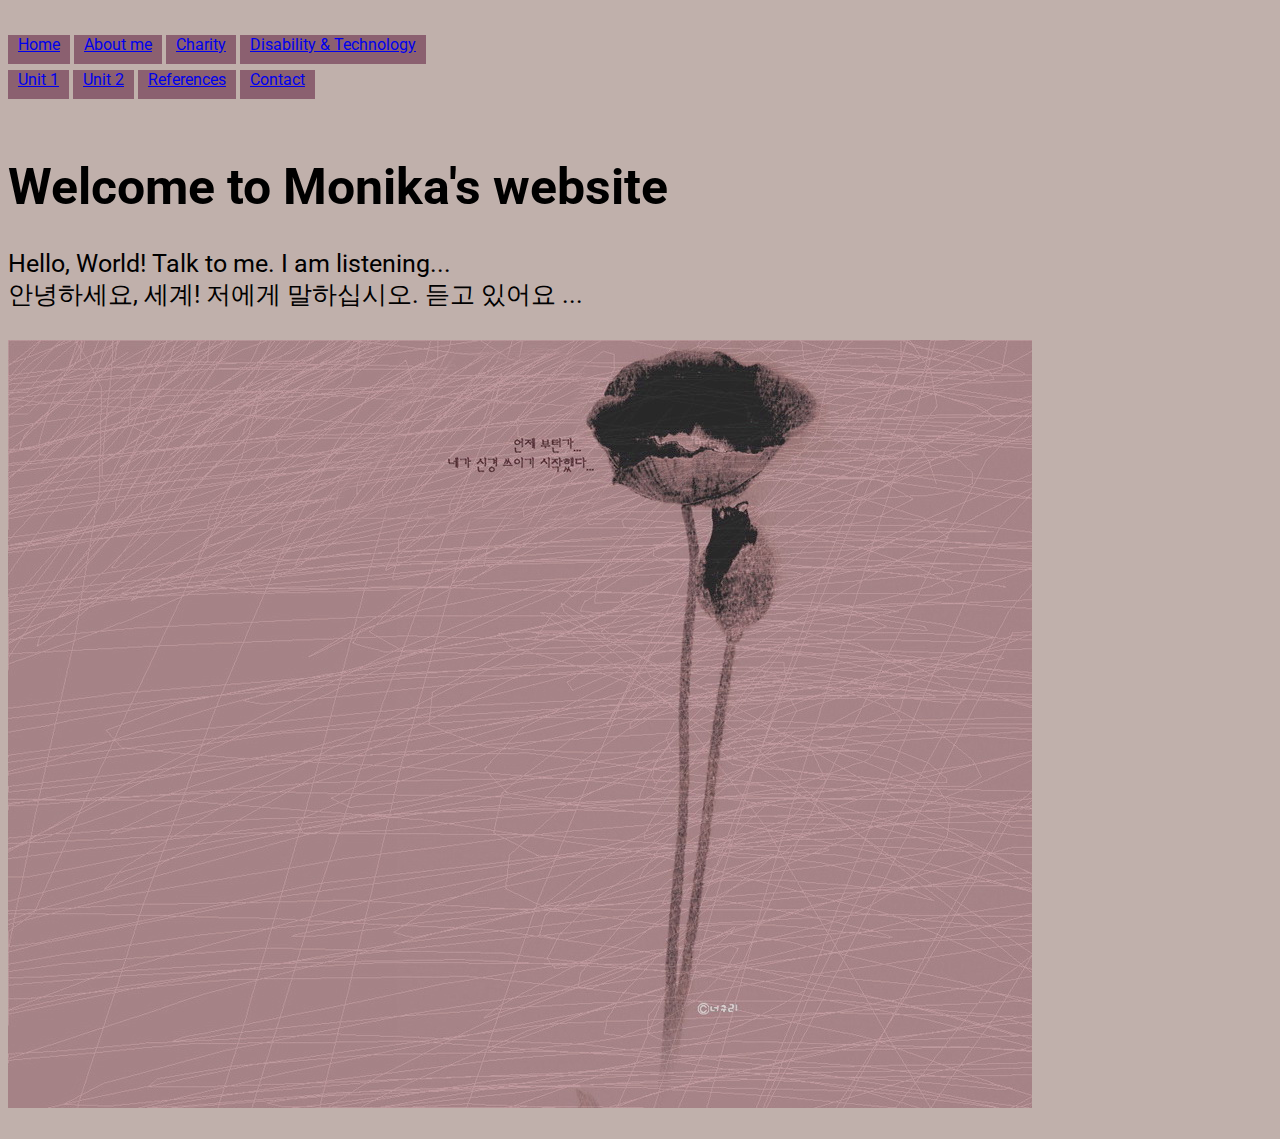
==== index.html @ e05ba323 "Updated index" ====
<!DOCTYPE html>
<html lang="en">
<head>
    <meta charset="UTF-8">
    <link rel="stylesheet" type="text/css" href="main.css">
    <title>Monika's website</title>
</head>
<body class="body1">
    <div>
        <p>
            <br>
            <a class="box" href="index.html">Home</a>
            <a class="box" href="AboutMe.html">About me</a>
            <a class="box" href="CharityDPRK.html">Charity</a>
            <a class="box" href="DisabilityTech.html">Disability & Technology</a>
        </p>
        <p>
            <a class="box" href="Unit1.html">Unit 1</a>
            <a class="box" href="Unit2.html">Unit 2</a>
            <a class="box" href="References.html">References</a>
            <a class="box" href="Contact.html">Contact</a>
        </p>
    </div>
<br>
<div>
    <h1 ID="WelcomeMessage">Welcome to Monika's website</h1>
    <p class="fontindex">Hello, World! Talk to me. I am listening... 
        <br>
       안녕하세요, 세계! 저에게 말하십시오. 듣고 있어요 ...
        <br>
        <br>
     <img src="images/Welcome.jpg" alt="Welcome">
     <br>   
    </p>
</div>

</body>
---- main.css ----
@import url(https://fonts.googleapis.com/css2?family=Roboto&display=swap);

* {font-family: 'Roboto', sans-serif;
}

.body1 {background-color: rgb(192, 176, 171);
}

.body2 {background-image: url("images/Welcome.jpg");    
}

.box {box-sizing: border-box ;
    background-color: rgb(139, 96, 112);
    padding: 0px 10px 10px 10px;
    border-style:none;
}

#WelcomeMessage{
color: black;
font-weight: 100px;
font-style: initial;
font-size: 50px;
}

.fontindex{
    color: black;
    font-weight: 200px;
    font-size: 25px;
}

.fontUnit{
    color: black;
    font-weight: 50px;
    font-size: 40px;
}

.fonth2{
    color: black;
    font-weight: 40px;
    font-size: 30px;
}

.fonth3{
    color: black;
    font-weight: 50px;
    font-size: 20px;
}

.fontpara{
    color: black;
    font-size: 16px;
}

.center{
    text-align: center;
}
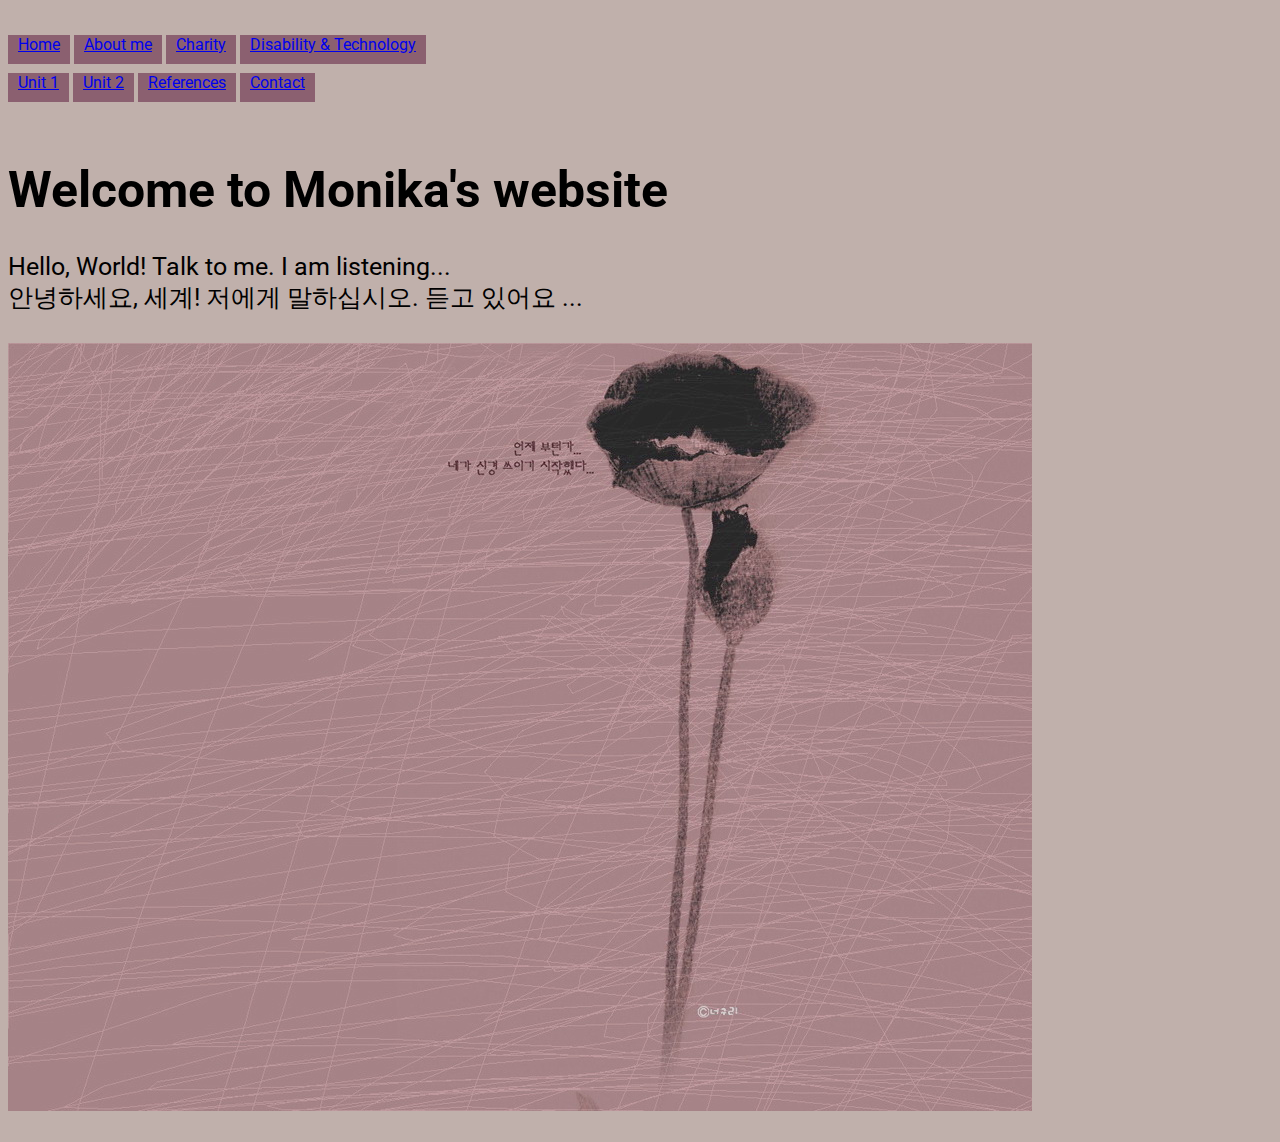
==== commit 245c6b26: "Updated top tabs position" ====
--- a/index.html
+++ b/index.html
@@ -13,8 +13,8 @@
             <a class="box" href="AboutMe.html">About me</a>
             <a class="box" href="CharityDPRK.html">Charity</a>
             <a class="box" href="DisabilityTech.html">Disability & Technology</a>
-        </p>
-        <p>
+        <br>
+        <br>
             <a class="box" href="Unit1.html">Unit 1</a>
             <a class="box" href="Unit2.html">Unit 2</a>
             <a class="box" href="References.html">References</a>
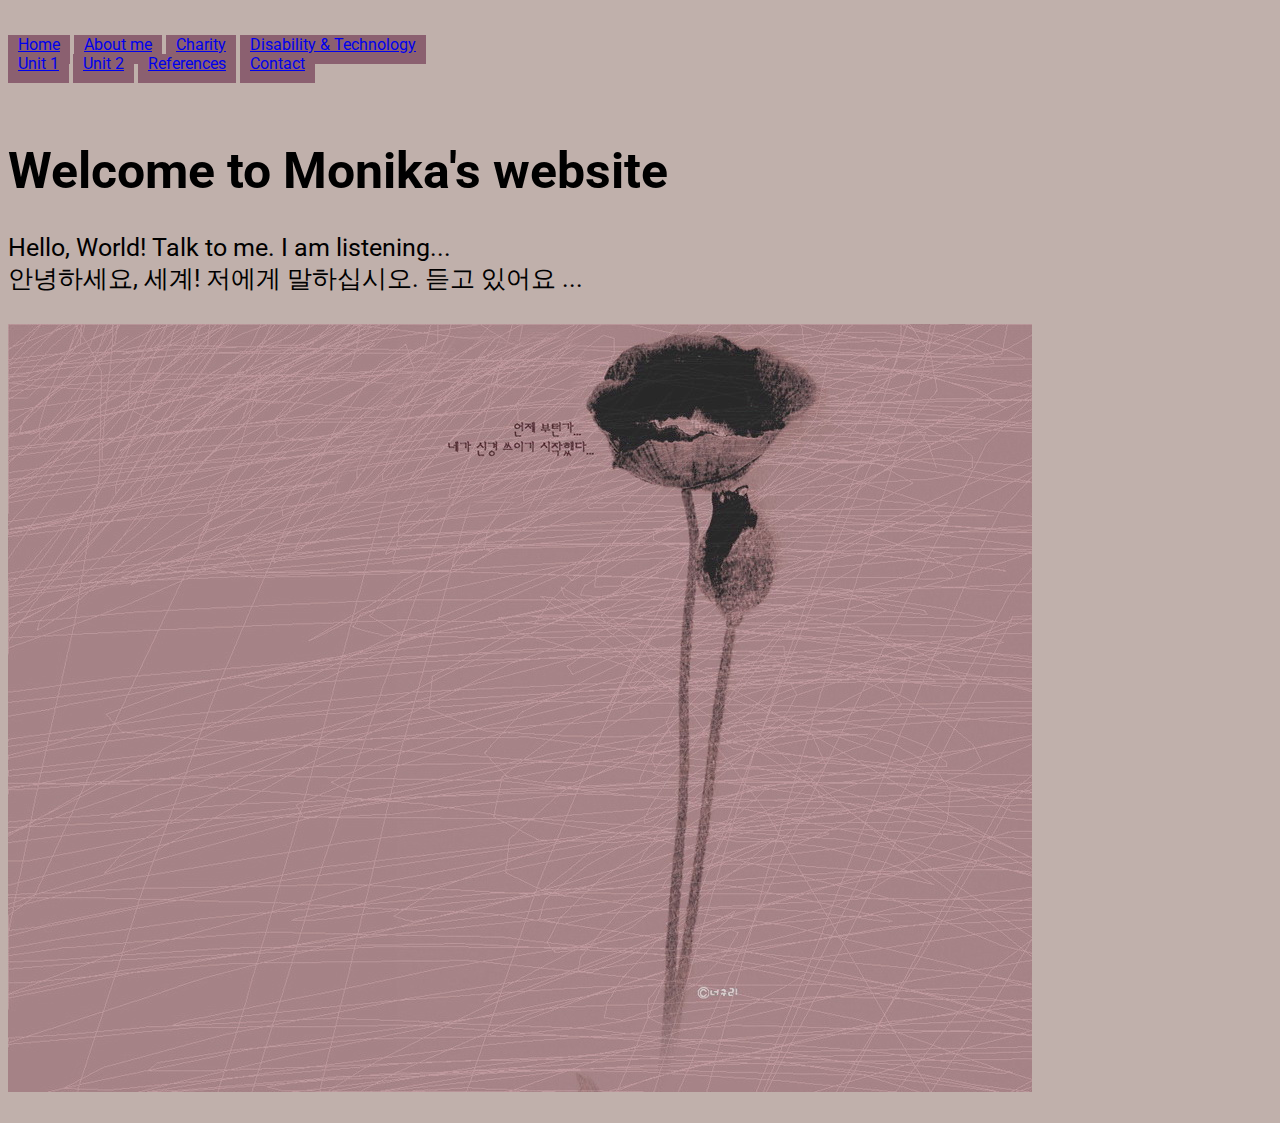
==== commit 099c6510: "Update of the top tabs" ====
--- a/index.html
+++ b/index.html
@@ -13,7 +13,6 @@
             <a class="box" href="AboutMe.html">About me</a>
             <a class="box" href="CharityDPRK.html">Charity</a>
             <a class="box" href="DisabilityTech.html">Disability & Technology</a>
-        <br>
         <br>
             <a class="box" href="Unit1.html">Unit 1</a>
             <a class="box" href="Unit2.html">Unit 2</a>
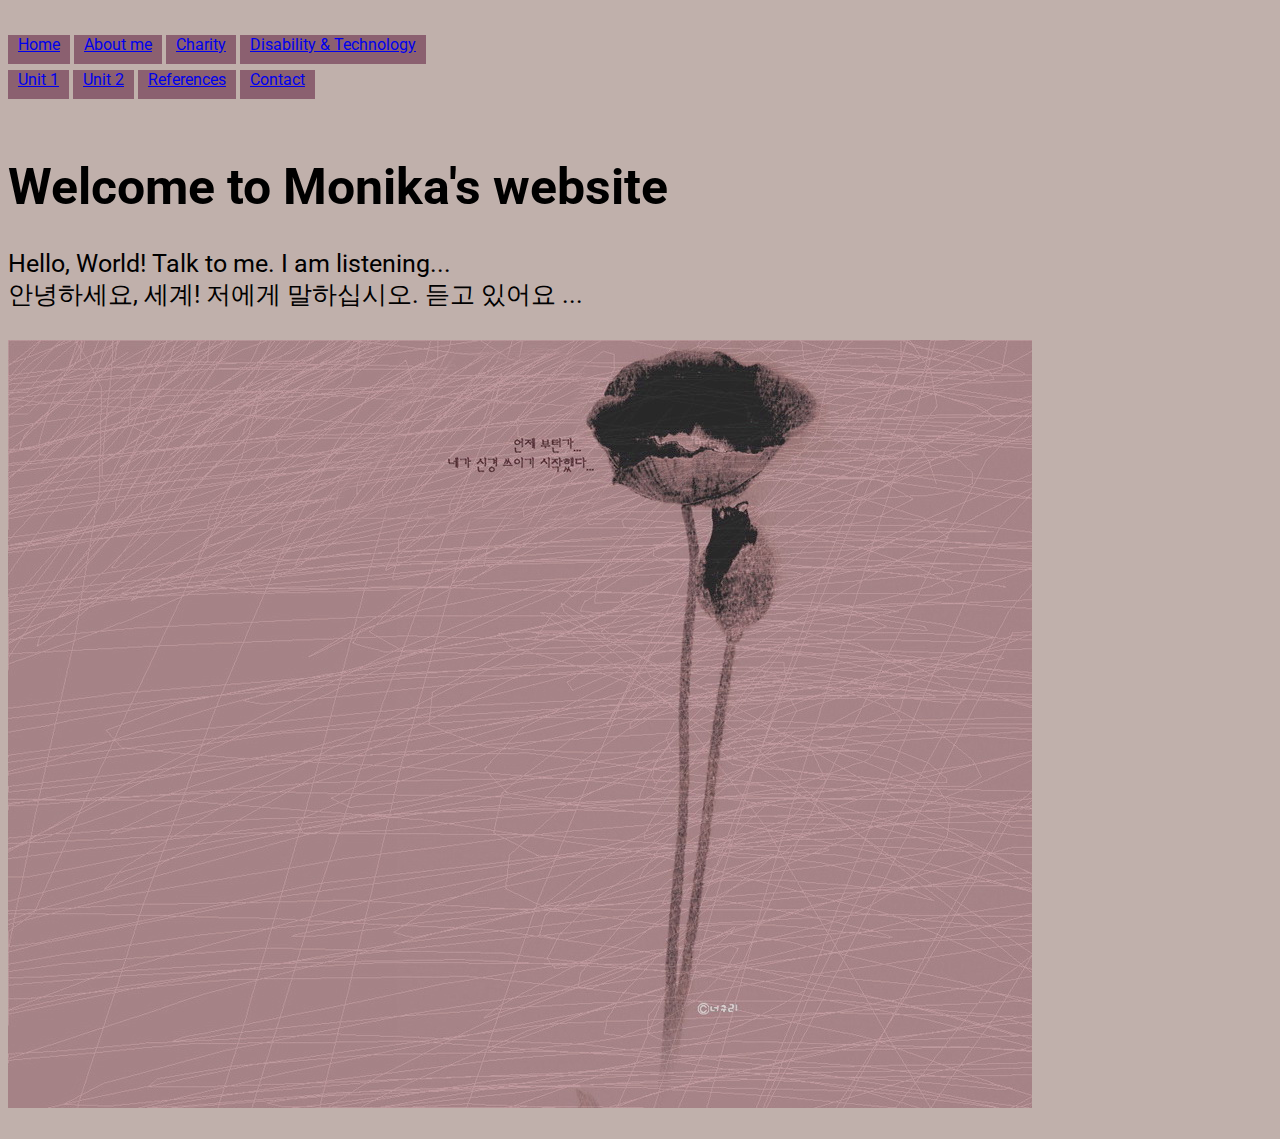
==== commit b8753847: "Spacing between top tabs" ====
--- a/index.html
+++ b/index.html
@@ -13,7 +13,8 @@
             <a class="box" href="AboutMe.html">About me</a>
             <a class="box" href="CharityDPRK.html">Charity</a>
             <a class="box" href="DisabilityTech.html">Disability & Technology</a>
-        <br>
+        </p>
+        <p>
             <a class="box" href="Unit1.html">Unit 1</a>
             <a class="box" href="Unit2.html">Unit 2</a>
             <a class="box" href="References.html">References</a>
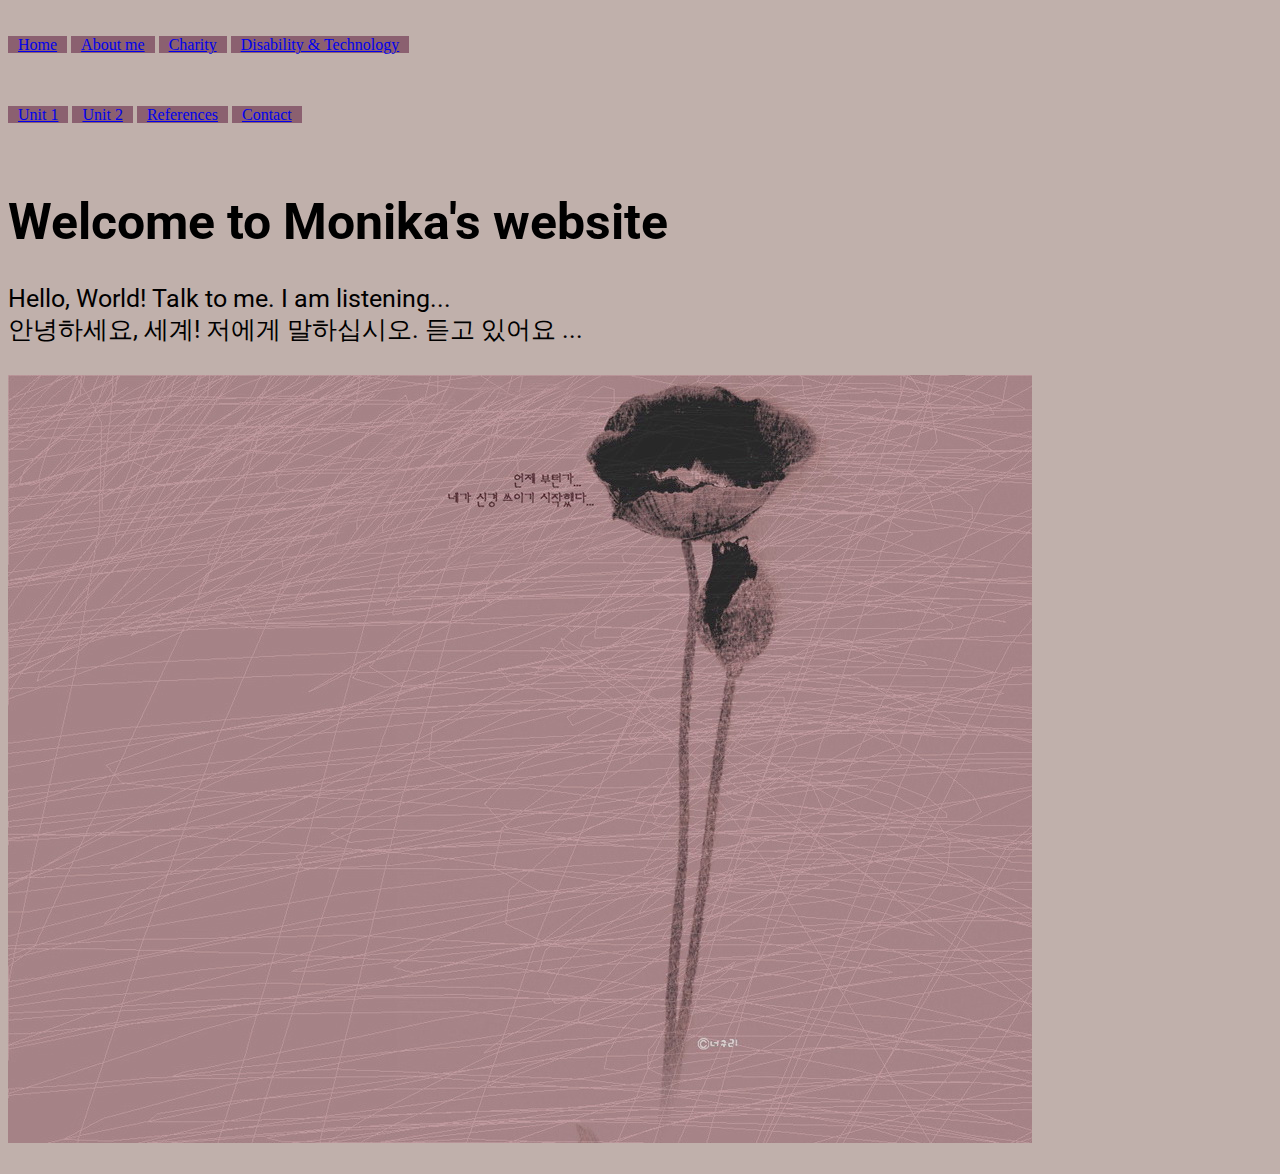
==== commit aae2a08d: "Flex-box & top tabs gap on 1st page" ====
--- a/index.html
+++ b/index.html
@@ -14,6 +14,7 @@
             <a class="box" href="CharityDPRK.html">Charity</a>
             <a class="box" href="DisabilityTech.html">Disability & Technology</a>
         </p>
+        <br>
         <p>
             <a class="box" href="Unit1.html">Unit 1</a>
             <a class="box" href="Unit2.html">Unit 2</a>
--- a/main.css
+++ b/main.css
@@ -9,10 +9,29 @@
 .body2 {background-image: url("images/Welcome.jpg");    
 }
 
+/* Flex-box */
+.container{
+    display:flex;
+    min-height:100vh;
+    flex-direction:row;
+    flex-wrap: nowrap;
+    display: flex;
+}
+.boxflex{
+    color: rgb(192, 176, 171);
+    font-size: 100px;
+    font-family:  black;
+    text-align: left;
+    padding: 15px;
+    width: 400px;
+}
+
 .box {box-sizing: border-box ;
     background-color: rgb(139, 96, 112);
-    padding: 0px 10px 10px 10px;
+    font-family:  black;
+    padding: 0px 10px 0px 10px;
     border-style:none;
+    
 }
 
 #WelcomeMessage{
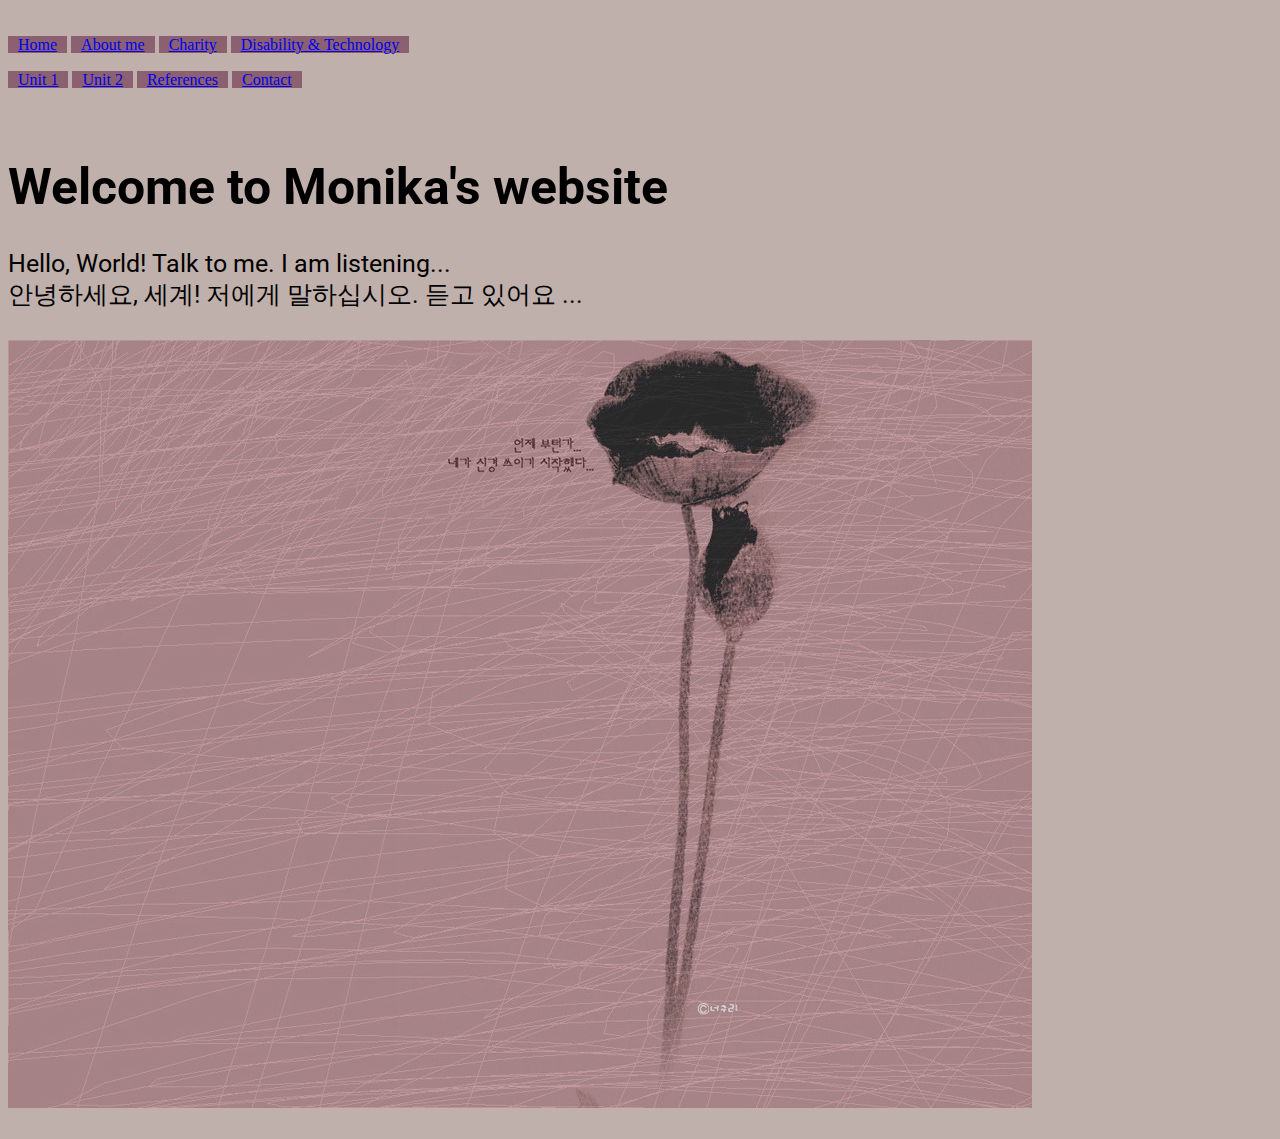
==== commit b62d507c: "Add files via upload" ====
--- a/index.html
+++ b/index.html
@@ -14,7 +14,6 @@
             <a class="box" href="CharityDPRK.html">Charity</a>
             <a class="box" href="DisabilityTech.html">Disability & Technology</a>
         </p>
-        <br>
         <p>
             <a class="box" href="Unit1.html">Unit 1</a>
             <a class="box" href="Unit2.html">Unit 2</a>
--- a/main.css
+++ b/main.css
@@ -14,7 +14,7 @@
     display:flex;
     min-height:100vh;
     flex-direction:row;
-    flex-wrap: nowrap;
+    flex-wrap: wrap;
     display: flex;
 }
 .boxflex{
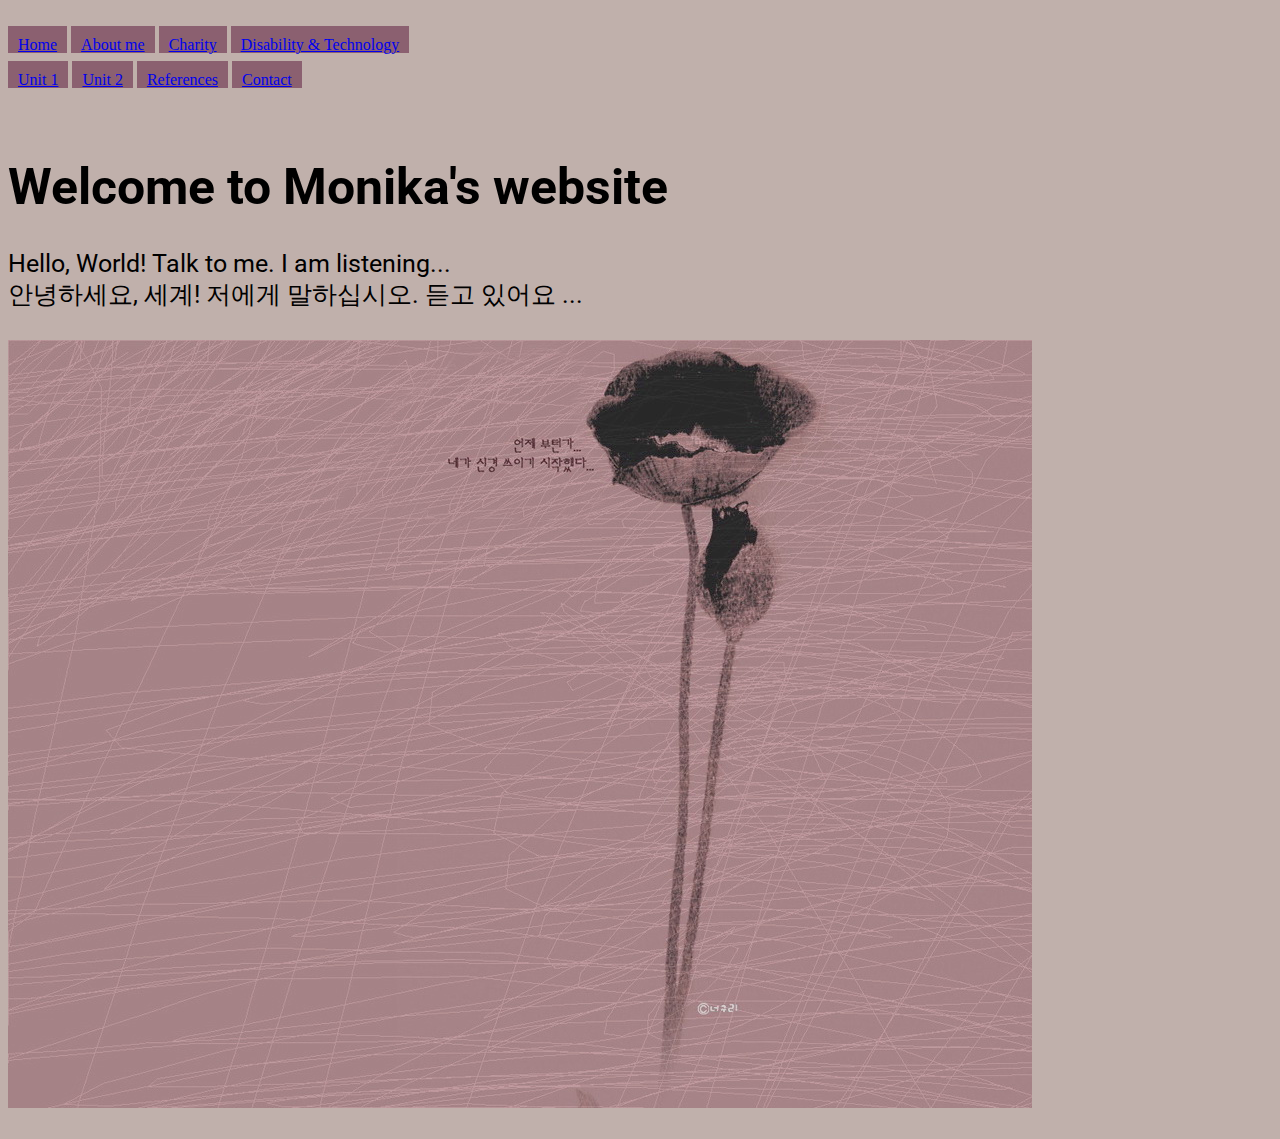
==== commit 4dad8f95: "Add files via upload" ====
--- a/index.html
+++ b/index.html
@@ -6,21 +6,20 @@
     <title>Monika's website</title>
 </head>
 <body class="body1">
-    <div>
-        <p>
-            <br>
-            <a class="box" href="index.html">Home</a>
-            <a class="box" href="AboutMe.html">About me</a>
-            <a class="box" href="CharityDPRK.html">Charity</a>
-            <a class="box" href="DisabilityTech.html">Disability & Technology</a>
-        </p>
-        <p>
-            <a class="box" href="Unit1.html">Unit 1</a>
-            <a class="box" href="Unit2.html">Unit 2</a>
-            <a class="box" href="References.html">References</a>
-            <a class="box" href="Contact.html">Contact</a>
-        </p>
-    </div>
+<div>
+    <p>
+    <br>
+    <a class="box" href="index.html">Home</a>
+    <a class="box" href="AboutMe.html">About me</a>
+    <a class="box" href="CharityDPRK.html">Charity</a>
+    <a class="box" href="DisabilityTech.html">Disability & Technology</a>
+    </p>
+    <p> 
+    <a class="box" href="Unit1.html">Unit 1</a>
+    <a class="box" href="Unit2.html">Unit 2</a>
+    <a class="box" href="References.html">References</a>
+    <a class="box" href="Contact.html">Contact</a></p>
+</div>
 <br>
 <div>
     <h1 ID="WelcomeMessage">Welcome to Monika's website</h1>
@@ -29,9 +28,10 @@
        안녕하세요, 세계! 저에게 말하십시오. 듣고 있어요 ...
         <br>
         <br>
-     <img src="images/Welcome.jpg" alt="Welcome">
-     <br>   
+        <img src="images/Welcome.jpg" alt="Welcome">
+        <br>   
     </p>
 </div>
 
 </body>
+</html>
--- a/main.css
+++ b/main.css
@@ -4,9 +4,6 @@
 }
 
 .body1 {background-color: rgb(192, 176, 171);
-}
-
-.body2 {background-image: url("images/Welcome.jpg");    
 }
 
 /* Flex-box */
@@ -26,10 +23,13 @@
     width: 400px;
 }
 
+.body2 {background-image: url("images/Welcome.jpg");    
+}
+
 .box {box-sizing: border-box ;
     background-color: rgb(139, 96, 112);
     font-family:  black;
-    padding: 0px 10px 0px 10px;
+    padding: 10px 10px 0px 10px;
     border-style:none;
     
 }
